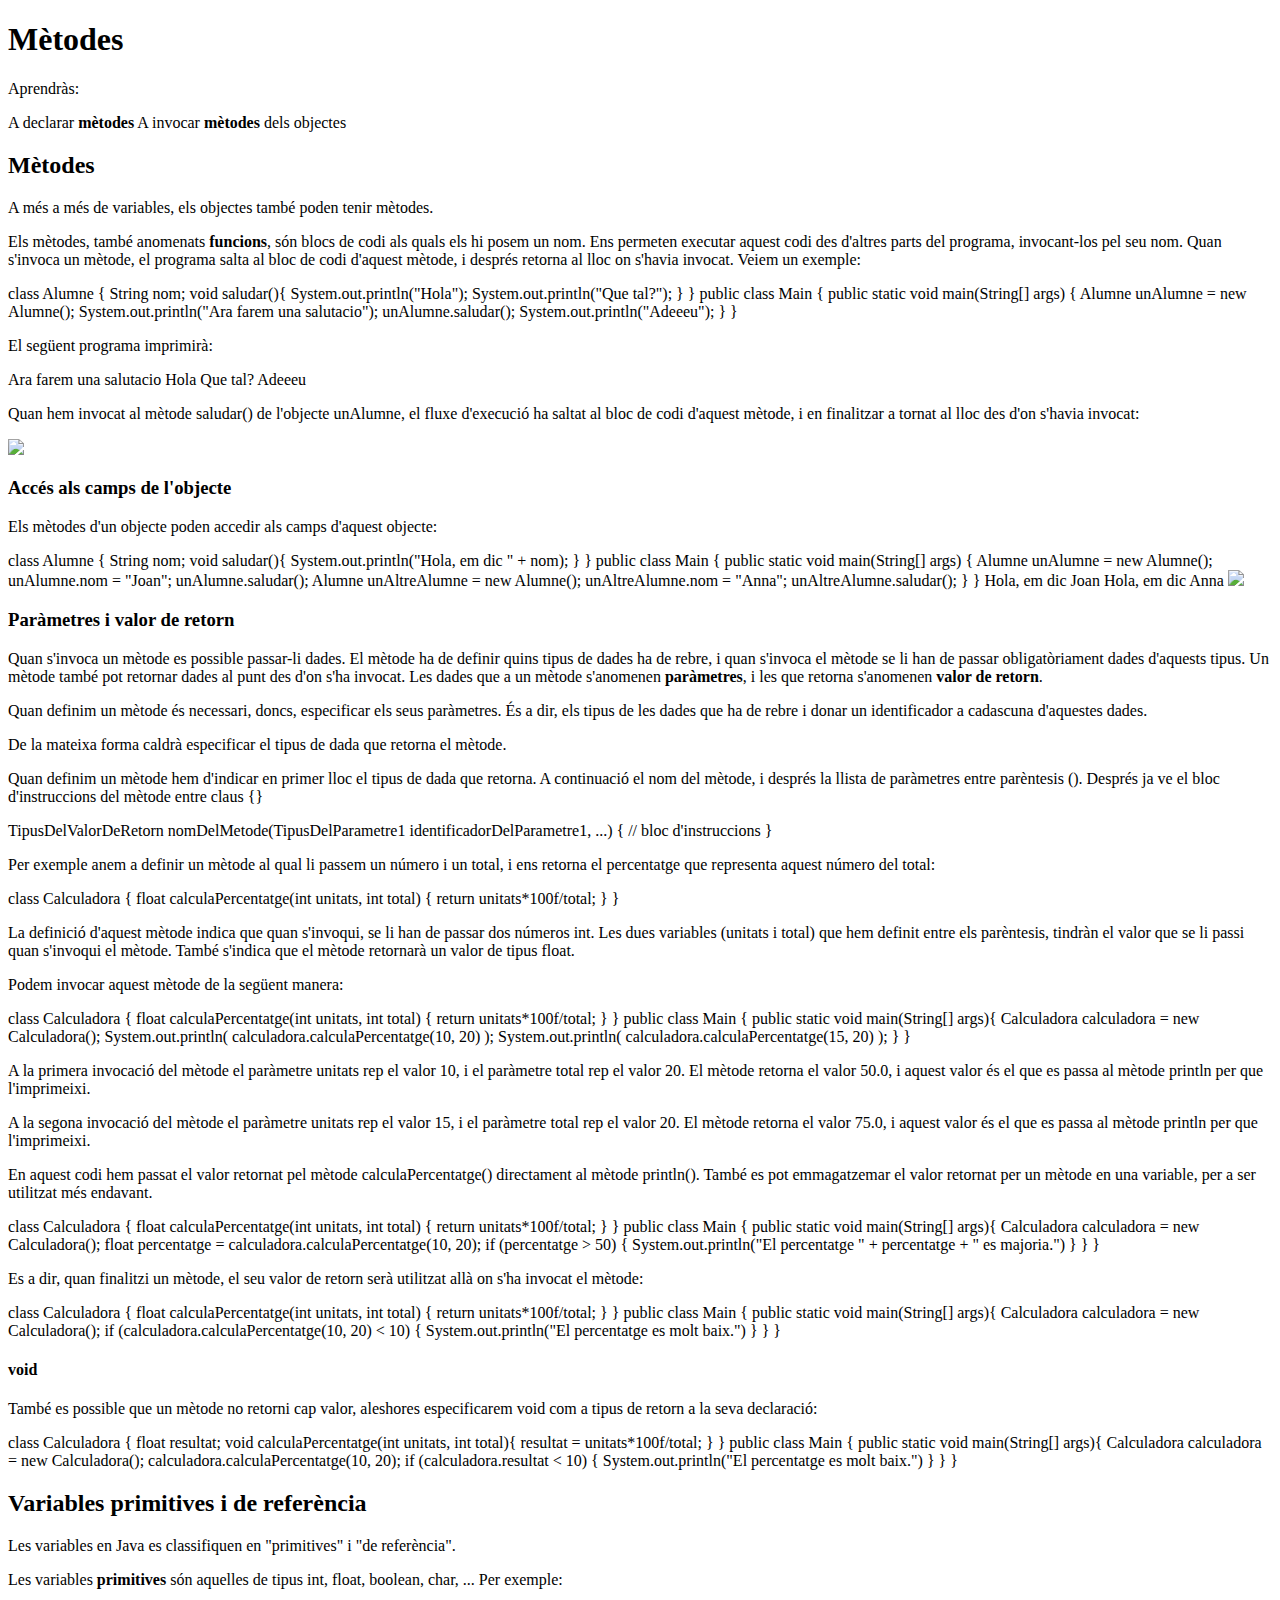
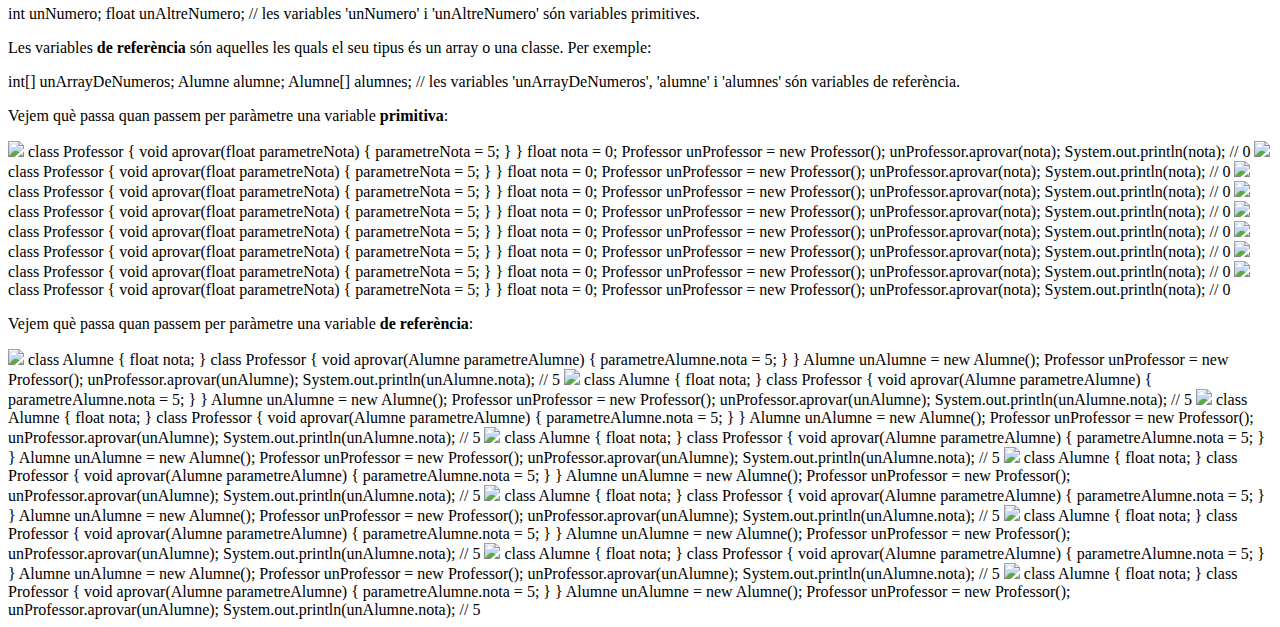
==== javatutorial/10/index.html @ 190447a5 "Es manté la part de còpia vs referencia però només pels mètodes" ====
<!DOCTYPE html>
<meta charset="utf-8">
<meta name="viewport" content="width=device-width, initial-scale=1">
<script type="module" src="/sofi/js/script.js"></script>
<link rel="stylesheet" href="/sofi/css/estil.css">

<nav></nav> 
<header>
    <h1>Mètodes</h1>
    <abstract>
        <p>        </p>
        <p>Aprendràs:</p>
        <check>A declarar <strong>mètodes</strong></check>
        <check>A invocar <strong>mètodes</strong> dels objectes</check>
    </abstract>
</header>

<!--Analogy, Diagram, Example, Plain English, Technical-->
<section>
    <h2>Mètodes</h2>

    <p>A més a més de variables, els objectes també poden tenir mètodes.</p>
    <p>Els mètodes, també anomenats <strong>funcions</strong>, són blocs de codi als quals els hi posem un nom.
    Ens permeten executar aquest codi des d'altres parts del programa, invocant-los pel seu nom. 
    Quan s'invoca un mètode, el programa salta al bloc de codi d'aquest mètode, i després retorna al lloc on
        s'havia invocat. Veiem un exemple:
    </p>

    <sc java>
        class Alumne {
            String nom;
        
            void saludar(){
                System.out.println("Hola");
                System.out.println("Que tal?");
            }
        }
        
        public class Main {
            public static void main(String[] args) {
        
                Alumne unAlumne = new Alumne();
        
                System.out.println("Ara farem una salutacio");
                unAlumne.saludar();
                System.out.println("Adeeeu");
            }
        }
    </sc>

    <p>El següent programa imprimirà:</p>

    <shell>
        Ara farem una salutacio
        Hola
        Que tal?
        Adeeeu
    </shell>

    <p>Quan hem invocat al mètode <w>saludar()</w> de l'objecte <w>unAlumne</w>, el fluxe d'execució ha saltat al bloc de codi
    d'aquest mètode, i en finalitzar a tornat al lloc des d'on s'havia invocat:
    </p>

    <img src="img/m1.png">

    <h3>Accés als camps de l'objecte</h3>

    <p>Els mètodes d'un objecte poden accedir als camps d'aquest objecte:</p>

    <sc java>
        class Alumne {
            String nom;
        
            void saludar(){
                System.out.println("Hola, em dic " + nom);
            }
        }
        
        public class Main {
            public static void main(String[] args) {
        
                Alumne unAlumne = new Alumne();
        
                unAlumne.nom = "Joan";
                unAlumne.saludar();
        
                Alumne unAltreAlumne = new Alumne();
        
                unAltreAlumne.nom = "Anna";
                unAltreAlumne.saludar();
            }
        }
    </sc>

    <shell>
        Hola, em dic Joan
        Hola, em dic Anna
    </shell>
    
    <img src="img/m2.png">

    <h3>Paràmetres i valor de retorn</h3>

    <p>Quan s'invoca un mètode es possible passar-li dades. El mètode ha de definir quins tipus de dades ha de rebre, 
        i quan s'invoca el mètode se li han de passar obligatòriament dades d'aquests tipus. 
        
        Un mètode també pot retornar dades al punt des d'on s'ha invocat. Les dades
        que  a un mètode s'anomenen <strong>paràmetres</strong>, i 
        les que retorna s'anomenen <strong>valor de retorn</strong>.
    </p>

    <p>Quan definim un mètode és necessari, doncs, especificar els seus paràmetres. És a dir, 
        els tipus de les dades que ha de rebre i donar un identificador a cadascuna d'aquestes dades.
    </p>

    <p>De la mateixa forma caldrà especificar el tipus de dada que retorna el mètode.</p>

    <p>Quan definim un mètode hem d'indicar en primer lloc el tipus de dada que retorna. A continuació el nom del mètode, i
        després la llista de paràmetres entre parèntesis <w>()</w>. Després ja ve el bloc d'instruccions del mètode entre claus <w>{}</w>
    </p>

    <sc java>
        TipusDelValorDeRetorn nomDelMetode(TipusDelParametre1 identificadorDelParametre1, ...) {
            // bloc d'instruccions
        }
    </sc>

    <p>Per exemple anem a definir un mètode al qual li passem un número i un total, i ens retorna el percentatge que 
        representa aquest número del total:</p>

    <sc java>
        class Calculadora {

            float calculaPercentatge(int unitats, int total) {
                return unitats*100f/total;
            }
        }
    </sc>

    <p>La definició d'aquest mètode indica que quan s'invoqui, se li han de passar dos números <w>int</w>. 
        Les dues variables (<w>unitats</w> i <w>total</w>) que hem definit entre els parèntesis, tindràn el 
    valor que se li passi quan s'invoqui el mètode. També s'indica que el mètode retornarà un valor de tipus <w>float</w>.
    </p>

    <p>Podem invocar aquest mètode de la següent manera:</p>

    <sc java>
        <low>
        class Calculadora {
            float calculaPercentatge(int unitats, int total) {
                return unitats*100f/total;
            }
        }

        public class Main {
            public static void main(String[] args){
                Calculadora calculadora = new Calculadora();</low>

                System.out.println( calculadora.calculaPercentatge(10, 20) );

                System.out.println( calculadora.calculaPercentatge(15, 20) );
        <low>
            }
        }</low>
    </sc>

    <p>A la primera invocació del mètode el paràmetre <w>unitats</w> rep el valor <w>10</w>, i el paràmetre <w>total</w>
    rep el valor <w>20</w>. El mètode retorna el valor <w>50.0</w>, i aquest valor és el que es passa al mètode println 
    per que l'imprimeixi.</p>

    <p>A la segona invocació del mètode el paràmetre <w>unitats</w> rep el valor <w>15</w>, i el paràmetre <w>total</w>
        rep el valor <w>20</w>. El mètode retorna el valor <w>75.0</w>, i aquest valor és el que es passa al mètode println 
        per que l'imprimeixi.</p>

    <p>En aquest codi hem passat el valor retornat pel mètode <w>calculaPercentatge()</w> directament al mètode <w>println()</w>.

        També es pot emmagatzemar el valor retornat per un mètode en una variable, per a ser utilitzat més endavant.
    </p>

    <sc java>
        <low>
        class Calculadora {
            float calculaPercentatge(int unitats, int total) {
                return unitats*100f/total;
            }
        }

        public class Main {
            public static void main(String[] args){
                Calculadora calculadora = new Calculadora();</low>

                float percentatge = calculadora.calculaPercentatge(10, 20);

                if (percentatge > 50) {
                    System.out.println("El percentatge " + percentatge + " es majoria.")
                }
        <low>
            }
        }</low>
    </sc>

    <p>Es a dir, quan finalitzi un mètode, el seu valor de retorn serà utilitzat allà on s'ha invocat el mètode:</p>

    <sc java>
        <low>
        class Calculadora {
            float calculaPercentatge(int unitats, int total) {
                return unitats*100f/total;
            }
        }

        public class Main {
            public static void main(String[] args){
                Calculadora calculadora = new Calculadora();</low>

                if (calculadora.calculaPercentatge(10, 20) &lt; 10) {
                    System.out.println("El percentatge es molt baix.")
                }
        <low>
            }
        }</low>
    </sc>

    <h4>void</h4>

    <p>També es possible que un mètode no retorni cap valor, aleshores especificarem <w>void</w> com a tipus de retorn a la seva
    declaració:</p>

    <sc java>
        class Calculadora {
            float resultat;

            void calculaPercentatge(int unitats, int total){
                resultat = unitats*100f/total;
            }
        }

        <low>
        public class Main {
            public static void main(String[] args){</low>
                Calculadora calculadora = new Calculadora();
        
                calculadora.calculaPercentatge(10, 20);

                if (calculadora.resultat &lt; 10) {
                    System.out.println("El percentatge es molt baix.")
                }
        <low>
            }
        }</low>
    </sc>

</section>

<section>
    <h2>Variables primitives i de referència</h2>

    <p>Les variables en Java es classifiquen en "primitives" i "de referència".</p>

    <p>Les variables <strong>primitives</strong> són aquelles de tipus <w>int</w>, <w>float</w>, <w>boolean</w>, <w>char</w>, ... Per exemple:</p>

    <sc java>
        int unNumero;
        float unAltreNumero;
        
        // les variables 'unNumero' i 'unAltreNumero' són variables primitives.
    </sc>
    <p>Les variables <strong>de referència</strong> són aquelles les quals el seu tipus és un array o una classe. Per exemple:</p>

    <sc java>
        int[] unArrayDeNumeros;
        Alumne alumne;
        Alumne[] alumnes;

        // les variables 'unArrayDeNumeros', 'alumne' i 'alumnes' són variables de referència.
    </sc>          

    <p>Vejem què passa quan passem per paràmetre una variable <strong>primitiva</strong>:</p>

    <stepper class="stepper2">
        <step>
            <explanation>
                <img src="img/refd0.png">
            </explanation>
            <sc java>
                class Professor {
                    void aprovar(float parametreNota) {
                        parametreNota = 5;
                    }
                }

                float nota = 0;
                Professor unProfessor = new Professor();

                unProfessor.aprovar(nota);

                System.out.println(nota);  // 0
            </sc>
        </step>
        <step>
            <explanation>
                <img src="img/refd0.png">
            </explanation>
            <sc java>
                class Professor {
                    void aprovar(float parametreNota) {
                        parametreNota = 5;
                    }
                }

                <h>float nota = 0;</h>
                Professor unProfessor = new Professor();

                unProfessor.aprovar(nota);

                System.out.println(nota);  // 0
            </sc>
        </step>
        <step>
            <explanation>
                <img src="img/refd1.png">
            </explanation>
            <sc java>
                class Professor {
                    void aprovar(float parametreNota) {
                        parametreNota = 5;
                    }
                }

                float nota = 0;
                Professor unProfessor = <h>new Professor()</h>;

                unProfessor.aprovar(nota);

                System.out.println(nota);  // 0
            </sc>
        </step>
        <step>
            <explanation>
                <img src="img/refd2.png">
            </explanation>
            <sc java>
                class Professor {
                    void aprovar(float parametreNota) {
                        parametreNota = 5;
                    }
                }

                float nota = 0;
                <h>Professor unProfessor = new Professor();</h>

                unProfessor.aprovar(nota);

                System.out.println(nota);  // 0
            </sc>
        </step>
        <step>
            <explanation>
                <img src="img/refd3.png">
            </explanation>
            <sc java>
                class Professor {
                    void aprovar(float parametreNota) {
                        parametreNota = 5;
                    }
                }

                float nota = 0;
                Professor unProfessor = new Professor();

                <h>unProfessor.aprovar(nota);</h>

                System.out.println(nota);  // 0
            </sc>
        </step>
        <step>
            <explanation>
                <img src="img/refd3.png">
            </explanation>
            <sc java>
                class Professor {
                    void aprovar(<h>float parametreNota</h>) {
                        parametreNota = 5;
                    }
                }

                float nota = 0;
                Professor unProfessor = new Professor();

                unProfessor.aprovar(nota);

                System.out.println(nota);  // 0
            </sc>
        </step>
        <step>
            <explanation>
                <img src="img/refd4.png">
            </explanation>
            <sc java>
                class Professor {
                    void aprovar(float parametreNota) {
                        <h>parametreNota = 5;</h>
                    }
                }

                float nota = 0;
                Professor unProfessor = new Professor();

                unProfessor.aprovar(nota);

                System.out.println(nota);  // 0
            </sc>
        </step>
        <step>
            <explanation>
                <img src="img/refd5.png">
            </explanation>
            <sc java>
                class Professor {
                    void aprovar(float parametreNota) {
                        parametreNota = 5;
                    }
                }

                float nota = 0;
                Professor unProfessor = new Professor();

                unProfessor.aprovar(nota);

                <h>System.out.println(nota);</h>  // 0
            </sc>
        </step>
    </stepper>
    <p>Vejem què passa quan passem per paràmetre una variable <strong>de referència</strong>:</p>

    <stepper class="stepper2" style="--sc-h:5; --mm-h:0; --sh-h:0; --ex-h:17; --sc-w:20;    --sc-mh:5; --mm-mh:1; --sh-mh:7; --ex-mh:1;">
        <step>
            <explanation>
                <img src="img/refa2.png">
            </explanation>
            <sc java>
                class Alumne {
                    float nota;
                }

                class Professor {
                    void aprovar(Alumne parametreAlumne) {
                        parametreAlumne.nota = 5;
                    }
                }

                Alumne unAlumne = new Alumne();
                Professor unProfessor = new Professor();

                unProfessor.aprovar(unAlumne);

                System.out.println(unAlumne.nota);  // 5
            </sc>
        </step>
        <step>
            <explanation>
                <img src="img/refa2.png">
            </explanation>
            <sc java>
                class Alumne {
                    float nota;
                }

                class Professor {
                    void aprovar(Alumne parametreAlumne) {
                        parametreAlumne.nota = 5;
                    }
                }

                Alumne unAlumne = <h>new Alumne()</h>;
                Professor unProfessor = new Professor();

                unProfessor.aprovar(unAlumne);

                System.out.println(unAlumne.nota);  // 5
            </sc>
        </step>
        <step>
            <explanation>
                <img src="img/refa3.png">
            </explanation>
            <sc java>
                class Alumne {
                    float nota;
                }

                class Professor {
                    void aprovar(Alumne parametreAlumne) {
                        parametreAlumne.nota = 5;
                    }
                }

                <h>Alumne unAlumne = new Alumne()</h>;
                Professor unProfessor = new Professor();

                unProfessor.aprovar(unAlumne);

                System.out.println(unAlumne.nota);  // 5
            </sc>
        </step>
        <step>
            <explanation>
                <img src="img/refa4.png">
            </explanation>
            <sc java>
                class Alumne {
                    float nota;
                }

                class Professor {
                    void aprovar(Alumne parametreAlumne) {
                        parametreAlumne.nota = 5;
                    }
                }

                Alumne unAlumne = new Alumne();
                Professor unProfessor = <h>new Professor()</h>;

                unProfessor.aprovar(unAlumne);

                System.out.println(unAlumne.nota);  // 5
            </sc>
        </step>
        <step>
            <explanation>
                <img src="img/refa5.png">
            </explanation>
            <sc java>
                class Alumne {
                    float nota;
                }

                class Professor {
                    void aprovar(Alumne parametreAlumne) {
                        parametreAlumne.nota = 5;
                    }
                }

                Alumne unAlumne = new Alumne();
                <h>Professor unProfessor = new Professor()</h>;

                unProfessor.aprovar(unAlumne);

                System.out.println(unAlumne.nota);  // 5
            </sc>
        </step>
        <step>
            <explanation>
                <img src="img/refa6.png">
            </explanation>
            <sc java>
                class Alumne {
                    float nota;
                }

                class Professor {
                    void aprovar(Alumne parametreAlumne) {
                        parametreAlumne.nota = 5;
                    }
                }

                Alumne unAlumne = new Alumne();
                Professor unProfessor = new Professor();

                <h>unProfessor.aprovar(unAlumne);</h>

                System.out.println(unAlumne.nota);  // 5
            </sc>
        </step>
        <step>
            <explanation>
                <img src="img/refa6.png">
            </explanation>
            <sc java>
                class Alumne {
                    float nota;
                }

                class Professor {
                    void aprovar(<h>Alumne parametreAlumne</h>) {
                        parametreAlumne.nota = 5;
                    }
                }

                Alumne unAlumne = new Alumne();
                Professor unProfessor = new Professor();

                unProfessor.aprovar(unAlumne);

                System.out.println(unAlumne.nota);  // 5
            </sc>
        </step>
        <step>
            <explanation>
                <img src="img/refa7.png">
            </explanation>
            <sc java>
                class Alumne {
                    float nota;
                }

                class Professor {
                    void aprovar(Alumne parametreAlumne) {
                        <h>parametreAlumne.nota = 5</h>;
                    }
                }

                Alumne unAlumne = new Alumne();
                Professor unProfessor = new Professor();

                unProfessor.aprovar(unAlumne);

                System.out.println(unAlumne.nota);  // 5
            </sc>
        </step>
        <step>
            <explanation>
                <img src="img/refa8.png">
            </explanation>
            <sc java>
                class Alumne {
                    float nota;
                }

                class Professor {
                    void aprovar(Alumne parametreAlumne) {
                        parametreAlumne.nota = 5;
                    }
                }

                Alumne unAlumne = new Alumne();
                Professor unProfessor = new Professor();

                unProfessor.aprovar(unAlumne);

                <h>System.out.println(unAlumne.nota);</h>  // 5
            </sc>
        </step>
    </stepper>

</section>

<!--
<section>

    <challenge>
        <a href="https://www.hackerrank.com/contests/dam-m3/challenges/definir-la-classe-comptecorrent">Definir la classe CompteCorrent</a>
        
    </challenge>
</section>-->
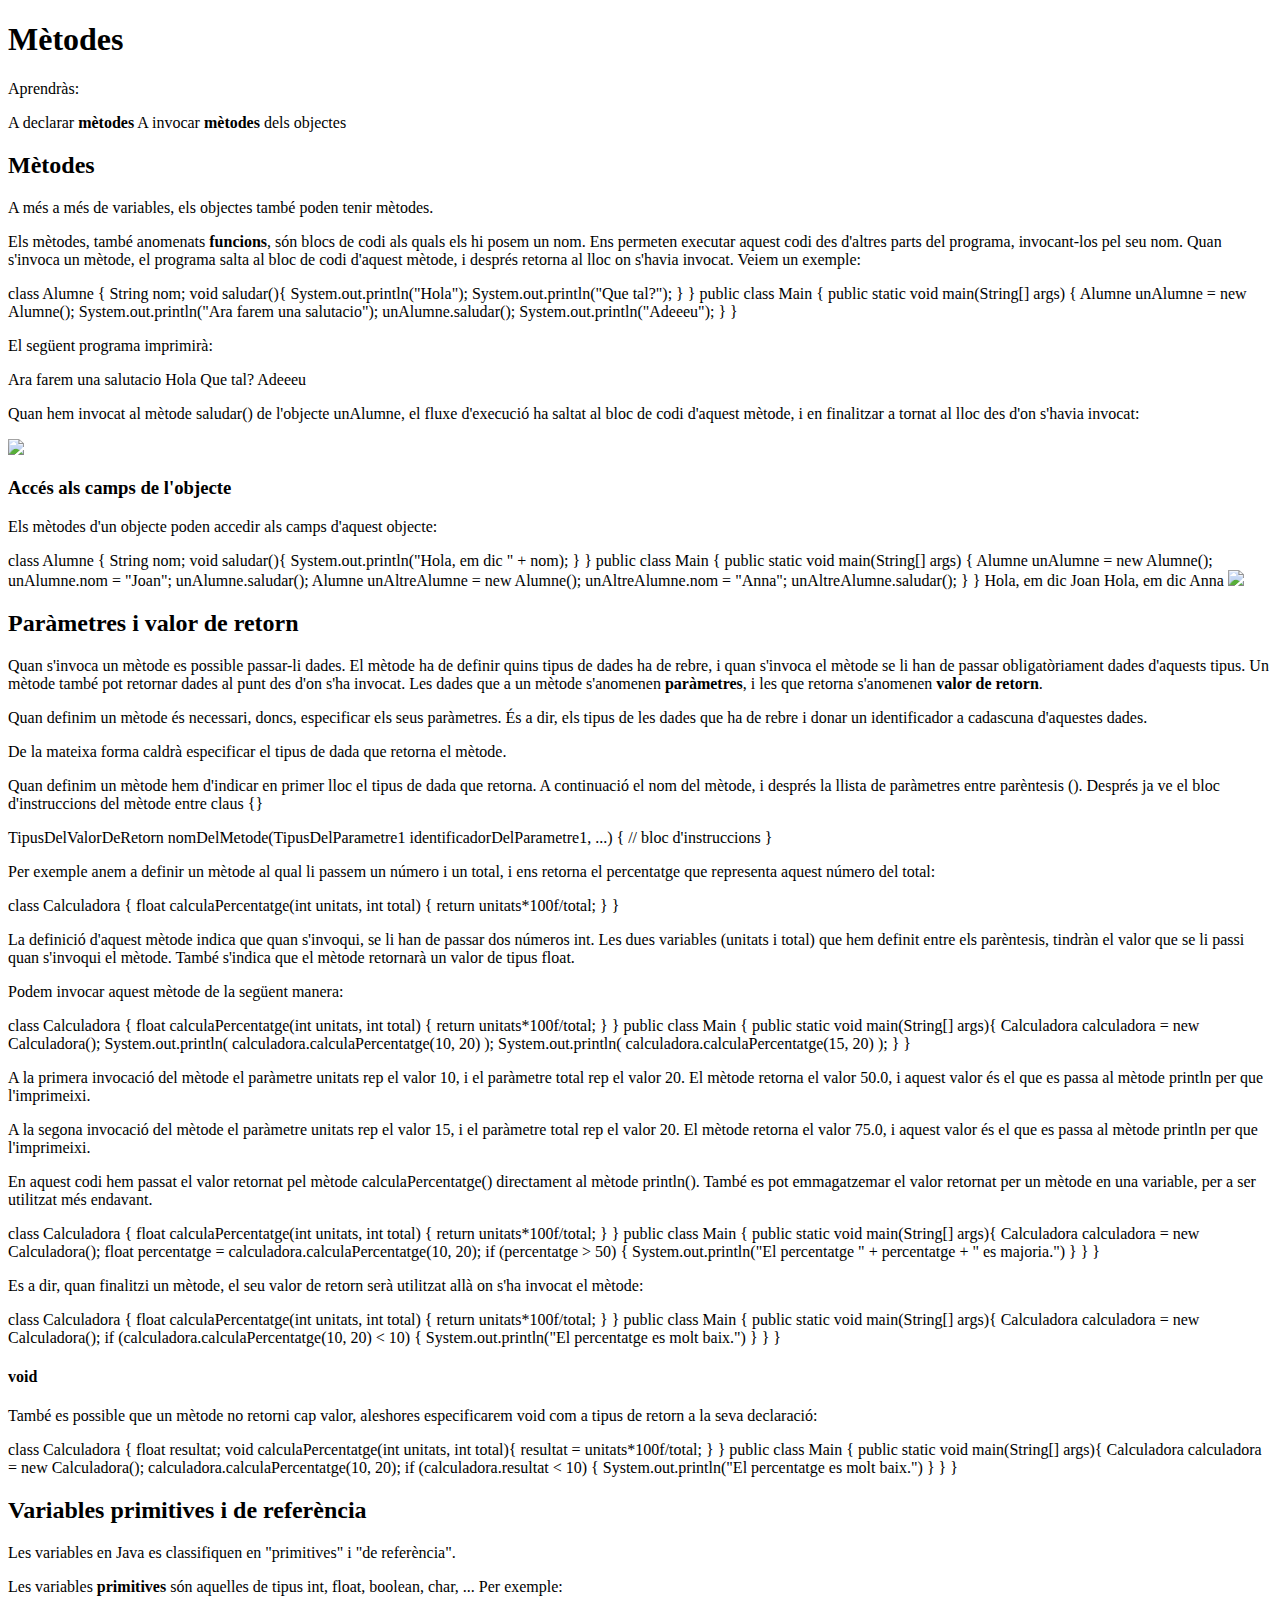
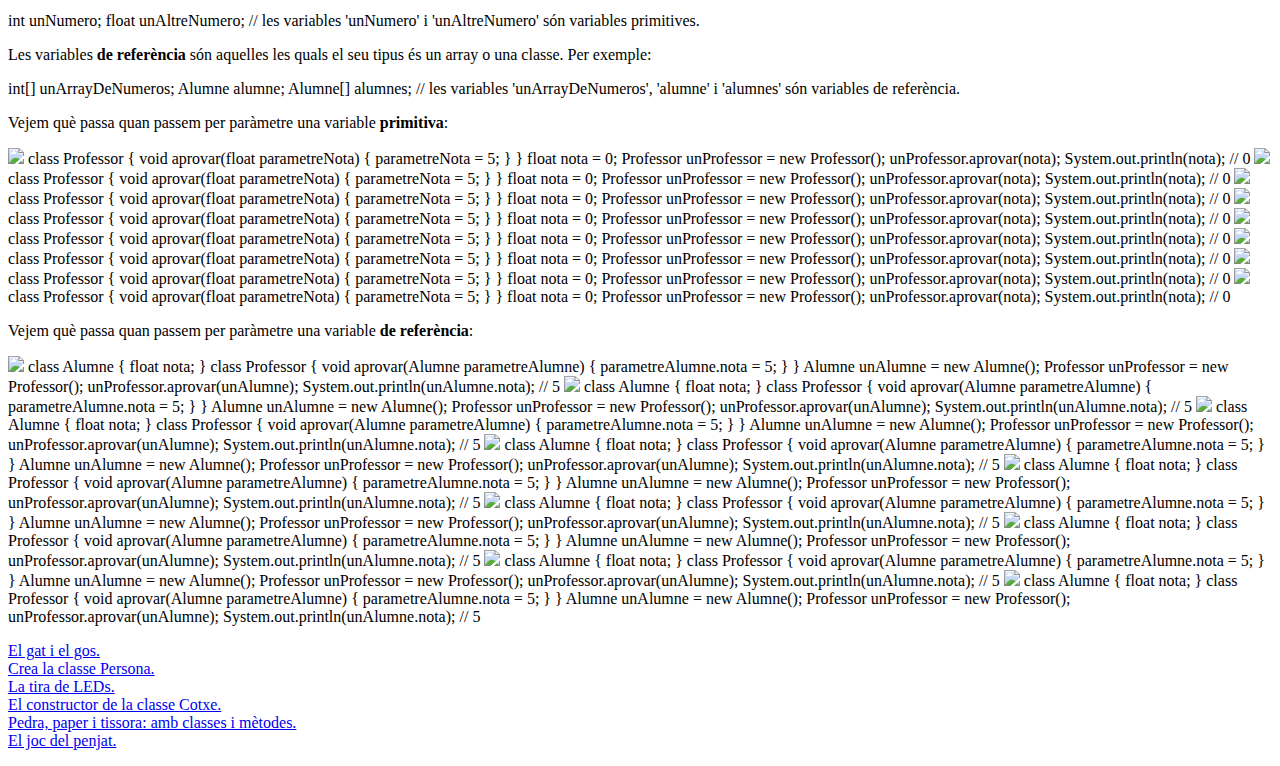
==== commit aac5fb38: "S'ha dividit una secció" ====
--- a/javatutorial/10/index.html
+++ b/javatutorial/10/index.html
@@ -98,8 +98,10 @@
     </shell>
     
     <img src="img/m2.png">
-
-    <h3>Paràmetres i valor de retorn</h3>
+</section>
+
+<section>
+    <h2>Paràmetres i valor de retorn</h2>
 
     <p>Quan s'invoca un mètode es possible passar-li dades. El mètode ha de definir quins tipus de dades ha de rebre, 
         i quan s'invoca el mètode se li han de passar obligatòriament dades d'aquests tipus. 
@@ -643,13 +645,20 @@
         </step>
     </stepper>
 
-</section>
-
-<!--
-<section>
-
     <challenge>
-        <a href="https://www.hackerrank.com/contests/dam-m3/challenges/definir-la-classe-comptecorrent">Definir la classe CompteCorrent</a>
-        
+        <p>
+        <a href="https://www.hackerrank.com/contests/dam-m3/challenges/gos-i-gat-class">El gat i el gos.</a>
+        <br>
+        <a href="https://www.hackerrank.com/contests/dam-m3/challenges/hola-persona-class">Crea la classe Persona.</a>
+        <br>
+        <a href="https://www.hackerrank.com/contests/dam-m3/challenges/c5-l1-1-leds">La tira de LEDs.</a>
+        <br>
+        <a href="https://www.hackerrank.com/contests/dam-m3/challenges/b0ae0-cotxe-class-l0">El constructor de la classe Cotxe.</a>
+        <br>
+        <a href="https://www.hackerrank.com/contests/dam-m3/challenges/d3da3-paper-rock-scissors-class-l0">Pedra, paper i tissora: amb classes i mètodes.</a>
+        <br>
+        <a href="https://www.hackerrank.com/contests/dam-m3/challenges/c2c46-ahorcado-class-l0">El joc del penjat.</a>
+        </p>
     </challenge>
-</section>-->+
+</section>